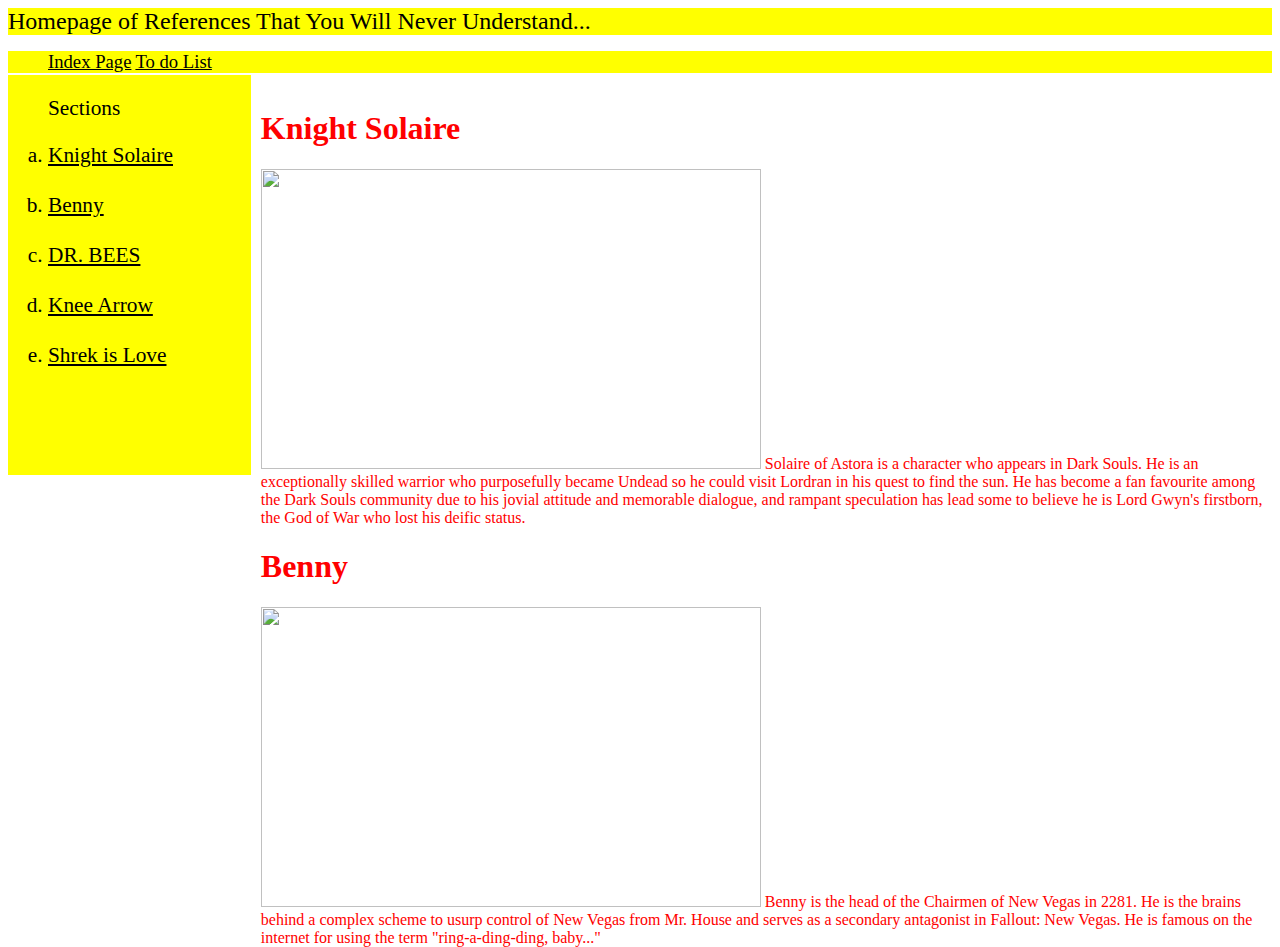
==== homepage.html @ aeaa79ec "1.1" ====
<html>
	<head>
	<style>
	html{
	background: url(http://www.fimfiction-static.net/images/story_images/153785.png?1387469902) repeat, center, center, fixed;
    background-size: 700px 450px;
    background-attachment: fixed;
    overflow: scroll;
    }
    header{
    background-color: yellow;
    color: black;
    font-size: 18pt;
    }
    nav{
    background-color: yellow;
    margin-top: 10px;
    margin-bottom: 0px;
    }
    nav li{
    display: inline;
    font-size: 14pt;
    color: black;
    }
    section#left{
    float: left;
    position: fixed;
    top: 75px;
    height: 400px;
    width: 19%;
    margin: 0px;
    background-color: yellow;
    color: black;
    overflow: scroll;
    font-size: 16pt;
    }
    aside{
    float: right;
    width: 80%;
    margin: 0px;
    }
    a:hover{
    color: red;
    }
    ul.nav{
    float: center;
    }
    a{
    color: black;
    }
    img#solaire{
    height: 300px;
    width: 500px;
    }
    img#benny{
    height: 300px;
    width: 500px;
    }
    li#apic{
    background-image: url(http://38.media.tumblr.com/3e42da585b350b408df0e8aaee2c94fc/tumblr_mpa6ivURQB1ri9g8jo3_500.png);
    background-size: 70px 45px;
    }
    aside#apar{
    left: 550px;
    background-repeat: no-repeat;
    background-size: 600px, 600px;
    color: red;
    }
    aside#bpar{
    left: 550px;
    background-repeat: no-repeat;
    background-size: 600px, 600px;
    color: red;
    }
    li#bpic{
    background-image: url(http://static.comicvine.com/uploads/original/11112/111120758/3159217-ben.jpg);
    background-size: 70px 45px;
    }
    li#cpic{
    background-image: url(http://images.geeknative.com.s3.amazonaws.com/wp-content/uploads/2013/06/Dr-Bees.png);
    background-size: 70px 45px;
    }
    li#dpic{
    background-image: url(http://r3dux.org/wp-content/uploads/2012/05/ArrowToTheKnee.jpg);
    background-size: 70px 45px;
    }
	</style>
	</head>
<body>
<header>
Homepage of References That You Will Never Understand...
</header>
	<nav>
		<ul class="nav">
            <li><a href="http://brantr01.github.io/index.html">Index Page</a></li>
            <li><a href="http://brantr01.github.io/todo.html">To do List</a></li>
		</ul>
	</nav>
<section id="left">
    <ol type=a><p>Sections</p>
        <li id="apic"><a href="#a">Knight Solaire</a></li>
        <br />
        <li id="bpic"><a href="#b">Benny</a></li>
        <br />
        <li id="cpic"><a href="#c">DR. BEES</a></li>
        <br />
        <li id="dpic"><a href="#d">Knee Arrow</a></li>
        <br />
        <li><a href="#e">Shrek is Love</a></li>
    </ol>
    </section>
    <aside id="apar""a"><h1>Knight Solaire</h1><img id="solaire" src="http://fc03.deviantart.net/fs70/f/2014/006/1/0/commission__dark_souls__knights_of_astora_by_starlitdragon-d717ovs.jpg">
Solaire of Astora is a character who appears in Dark Souls. He is an exceptionally skilled warrior who purposefully became Undead so he could visit Lordran in his quest to find the sun. He has become a fan favourite among the Dark Souls community due to his jovial attitude and memorable dialogue, and rampant speculation has lead some to believe he is Lord Gwyn's firstborn, the God of War who lost his deific status.
    </aside>
    <br />
    <aside id="bpar""b"><h1>Benny</h1><img id="benny" src="http://img1.wikia.nocookie.net/__cb20131002025508/fallout/images/4/4d/Bennyfanart.jpg">
Benny is the head of the Chairmen of New Vegas in 2281. He is the brains behind a complex scheme to usurp control of New Vegas from Mr. House and serves as a secondary antagonist in Fallout: New Vegas. He is famous on the internet for using the term "ring-a-ding-ding, baby..."
    </aside>
<p id="c">
    </p>
<p id="d">
    </p>
<p id="e">
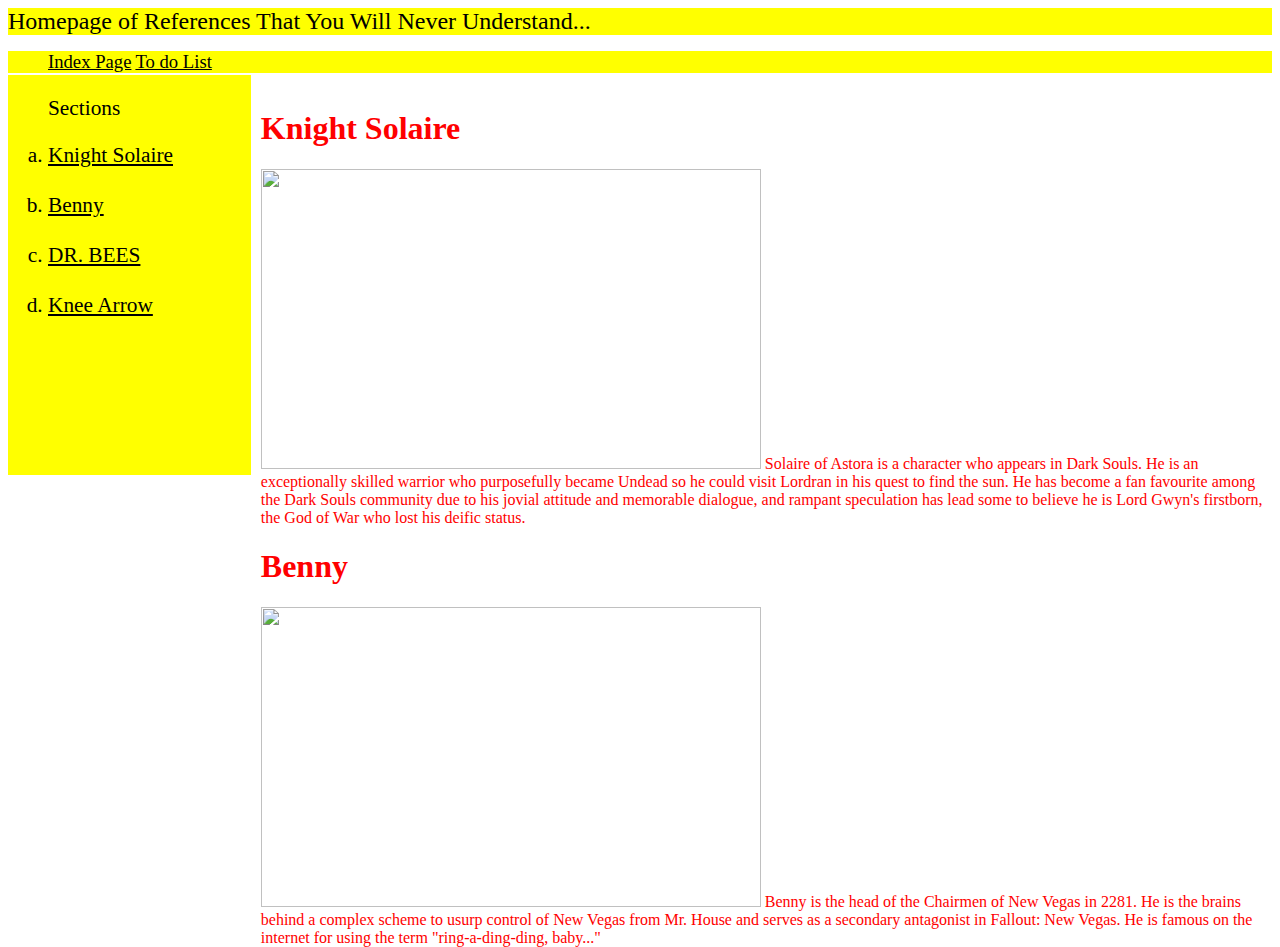
==== commit 1316173f: "3.02" ====
--- a/homepage.html
+++ b/homepage.html
@@ -3,7 +3,7 @@
 	<style>
 	html{
 	background: url(http://www.fimfiction-static.net/images/story_images/153785.png?1387469902) repeat, center, center, fixed;
-    background-size: 700px 450px;
+    background-size: 1920px 1080px;
     background-attachment: fixed;
     overflow: scroll;
     }
@@ -106,7 +106,6 @@
         <br />
         <li id="dpic"><a href="#d">Knee Arrow</a></li>
         <br />
-        <li><a href="#e">Shrek is Love</a></li>
     </ol>
     </section>
     <aside id="apar""a"><h1>Knight Solaire</h1><img id="solaire" src="http://fc03.deviantart.net/fs70/f/2014/006/1/0/commission__dark_souls__knights_of_astora_by_starlitdragon-d717ovs.jpg">
@@ -119,6 +118,4 @@
 <p id="c">
     </p>
 <p id="d">
-    </p>
-<p id="e">
 
